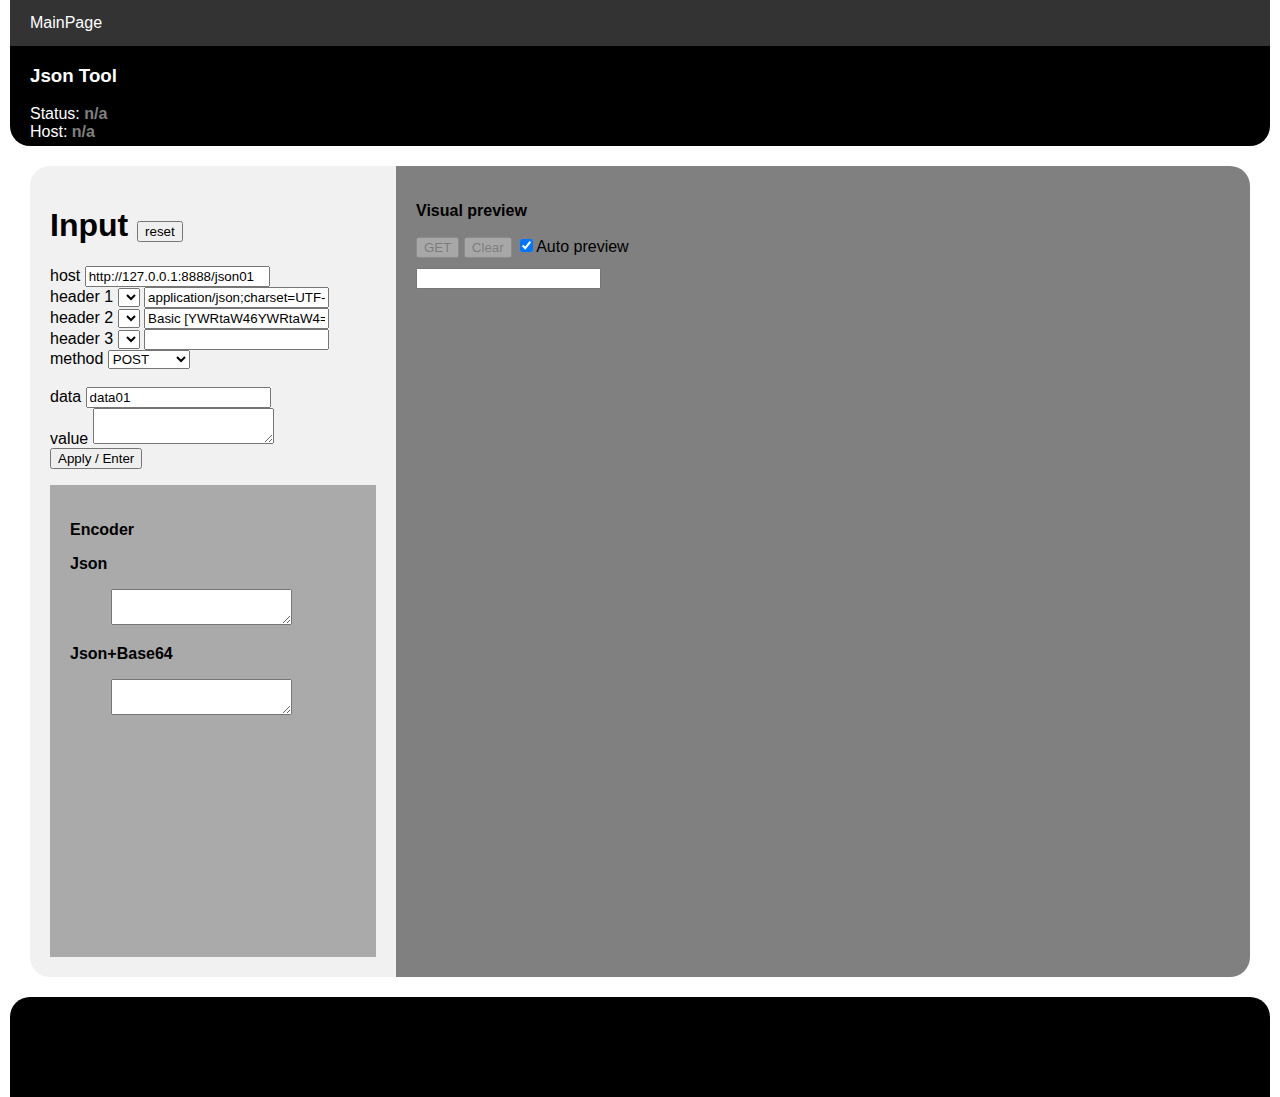
==== templates/jsonpagestatic.html @ 3c24aef2 "renamed button" ====
<!DOCTYPE html>
<html lang='en'>
<head>
<title>json tool</title>
<meta charset='UTF-8'>
<meta name='viewport' content='width=device-width, initial-scale=1'>
<link rel= 'stylesheet' type= 'text/css' href= '/static/styles/style02.css'/>
</head>
<body>
  <div class='navbar'>
    <a href='/'>MainPage</a>
  </div>
<div class='canvasbox'>
  <h3 class='canvastxt'>Json Tool</h3>
  <p class='canvastxt' id='ShowMyHost'>Loading...</p>
</div>
<div class='row'>
  <div class='side'>
    <div class='a'>
    <section class='content'>
      <h1 class='content__heading'>Input
        <button class='resetbutton' onclick='reset()'>reset</button>
      </h1>
      <form class='content__form contact-form'>
        <label for="urlEntry">host</label>
        <input id="urlEntry" class='inputstyle' type="text" value=''>
        <br>
        <label for="HeaderEntry01">header 1</label>
        <select id="HeaderEntry01" value='Authorization'>
        </select>
        <input id="authEntry01" class='jsonvalue' type="text" value='application/json;charset=UTF-8'>
        <label for="HeaderEntry02">header 2</label>
        <select id="HeaderEntry02" value='Authorization'>
        </select>
        <input id="authEntry02" class='jsonvalue' type="text" value='Basic [YWRtaW46YWRtaW4=]'>
        <label for="HeaderEntry03">header 3</label>
        <select id="HeaderEntry03" value='Authorization'>
        </select>
        <input id="authEntry03" class='jsonvalue' type="text" value=''>
        <br>
        <label for="methodEntry">method</label>
        <select id="methodEntry" value=''>
          <option value="DELETE">DELETE</option>
          <option value="GET">GET</option>
          <option value="PATCH">PATCH</option>
          <option value="POST">POST</option>
          <option value="PUT">PUT</option>
          <option value="HEAD">HEAD</option>
          <option value="OPTIONS">OPTIONS</option>
        </select>
        <br>
        <br>
        data
        <input id="dataId01" class='jsonvalue' type="text" value='data01'>
          <div class='inputbox'>
            value
            <textarea id="valueId01" class='inputbox01' type='text' ></textarea>
            <br>
          </div>
        <button class='contact-form__button' type='submit'>Apply / Enter</button>
      </p>
      </form>
    </section>
  </div>
  <div class='boxx'>
    <p><b>Encoder</b></p>
    <p><b>Json</b></p>
    <div class='results'>
      <textarea id="showJson01" class='result01' type='text' ></textarea>
    </div>
    <p><b>Json+Base64</b></p>
    <div class='results'>
      <textarea id="showJsonbase01" class='result01' type='text' ></textarea>
    </div>
  </div>
</div>
<div class='main'>
  <div id='buttonGroup' class='cbuttonGroup'>
    <p><b>Visual preview</b></p>
    <div class='Controls'>
      <button id='DisableB01' onclick='BShow01()'>GET</button>
      <button id='DisableB02' onclick='BClear01()'>Clear</button>
      <input type='checkbox' id='myCheck' onclick='EntertoPreview01()' checked='checked'>Auto preview
    </div>
  </div>
  <input id="IncomingJson" class='inputstyle' type="text" value=''>
  <p></p>
  <div class='results2'>
    <div id='jsondata'>
    </div>
  </div>
</div>
</div>
<div class='footer'>
</div>
<script src='/static/js/script02.js'/>
</script>
</body>
</html>
---- static/styles/style02.css ----
* {
  box-sizing: border-box;
}
 body {
   font-family: Arial, Helvetica, sans-serif;
   margin: 0px 10px 0px 10px;
   padding: 0;
 }
.canvasbox {
  width:100%;
  height:100px;
  padding: 0;
  margin: 0;
  border-radius: 0px 0px 20px 20px;
  overflow: hidden;
  background-color: black;
}
.canvastxt {
  color:white;
  padding-left: 20px;
}
.a {
  height: auto;
}
.header {
  padding: 80px;
  text-align: center;
  position:relative;
  color: black;
}
.header h1 {
  font-size: 40px;
}
.navbar {
  overflow: hidden;
  background-color: #333;
  position: sticky;
  position: -webkit-sticky;
  top: 0;
  z-index: 99;
}
.navbar a {
  float: left;
  display: block;
  color: white;
  text-align: center;
  padding: 14px 20px;
  text-decoration: none;
}
.navbar a.right {
  float: right;
}
.navbar a:hover {
  background-color: #ddd;
  color: black;
}
.navbar a.active {
  background-color: #666;
  color: white;
}
.row {
  padding: 20px;
  display: -ms-flexbox; /* IE10 */
  display: flex;
  -ms-flex-wrap: wrap; /* IE10 */
  flex-wrap: wrap;
}
.side {
  -ms-flex: 30%; /* IE10 */
  flex: 30%;
  max-width: 30%;
  background-color: #f1f1f1;
  padding: 20px;
  border-radius: 20px 0px 0px 20px;
}
.main {
  -ms-flex: 70%; /* IE10 */
  flex: 70%;
  background-color: gray;
  padding: 20px;
  border-radius: 0px 20px 20px 0px;
  overflow-x: scroll;
}
.cbuttonGroup {
  margin-bottom: 10px;
}
.boxx {
  background-color: #aaa;
  width: 100%;
  height:472px;
  padding: 20px 20px 0px 20px;
}
.footer {
  width:100%;
  height:100px;
  padding: 0;
 	margin: 0;
  border-radius: 20px 20px 0px 0px;
  overflow: hidden;
  background-color: black;
}
.results {
  margin: auto;
  max-width: 205px;
  overflow-x: scroll;
}
@media screen and (max-width: 700px) {
  .row {
    flex-direction: column;
  }
}
@media screen and (max-width: 400px) {
  .navbar a {
    float: none;
    width: 100%;
  }
}
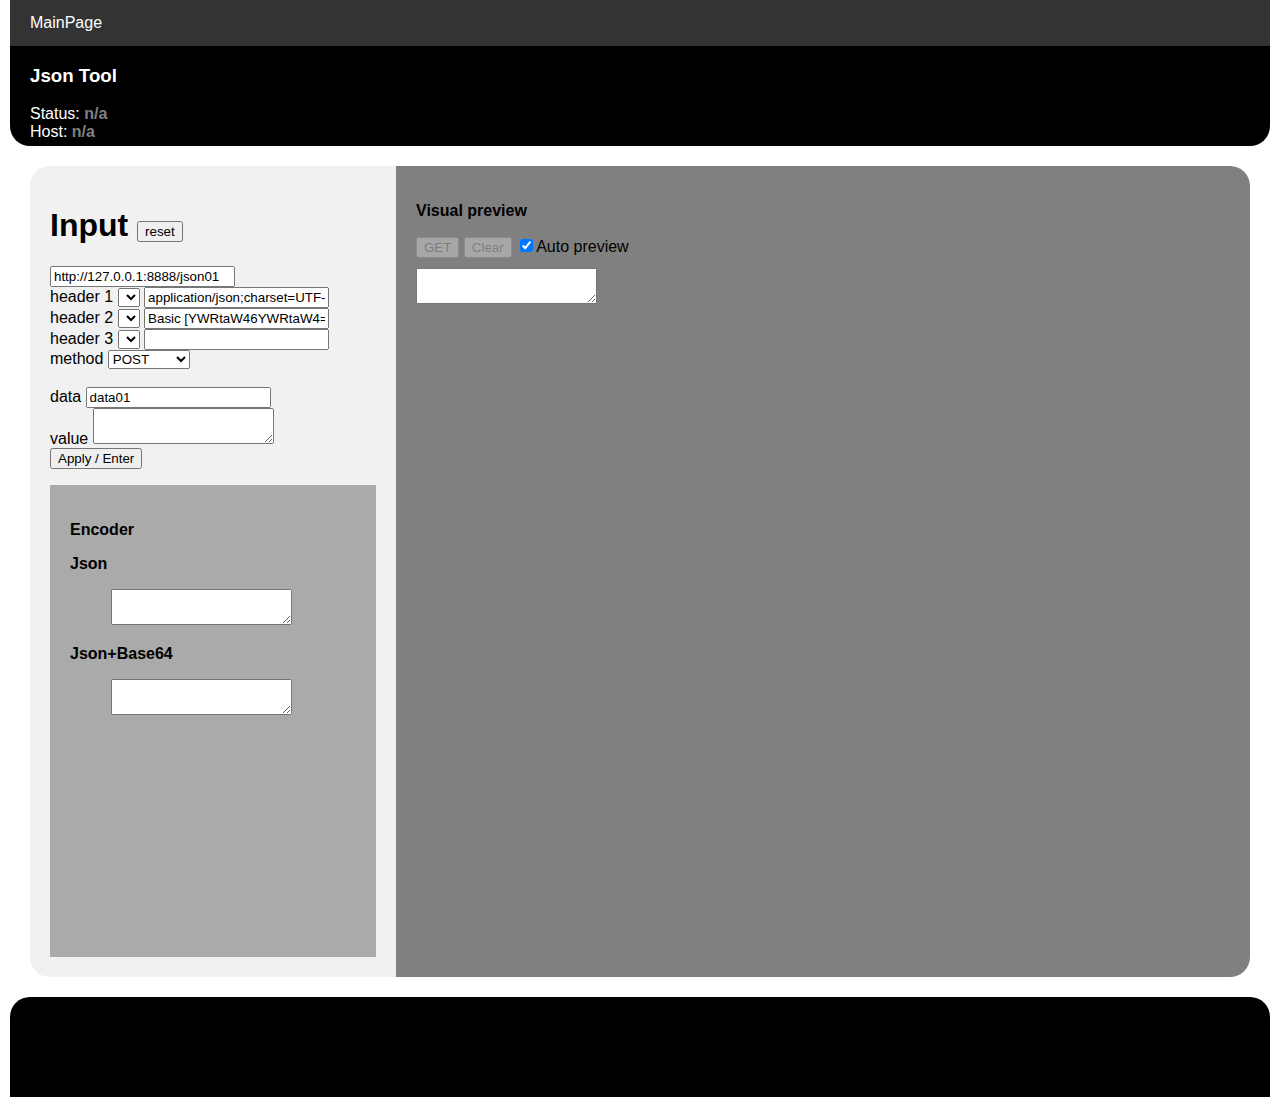
==== commit f697bbef: "typo" ====
--- a/templates/jsonpagestatic.html
+++ b/templates/jsonpagestatic.html
@@ -19,10 +19,11 @@
     <div class='a'>
     <section class='content'>
       <h1 class='content__heading'>Input
+
         <button class='resetbutton' onclick='reset()'>reset</button>
+
       </h1>
       <form class='content__form contact-form'>
-        <label for="urlEntry">host</label>
         <input id="urlEntry" class='inputstyle' type="text" value=''>
         <br>
         <label for="HeaderEntry01">header 1</label>
@@ -83,7 +84,7 @@
       <input type='checkbox' id='myCheck' onclick='EntertoPreview01()' checked='checked'>Auto preview
     </div>
   </div>
-  <input id="IncomingJson" class='inputstyle' type="text" value=''>
+  <textarea id="IncomingJson" class='result01' type='text' ></textarea>
   <p></p>
   <div class='results2'>
     <div id='jsondata'>
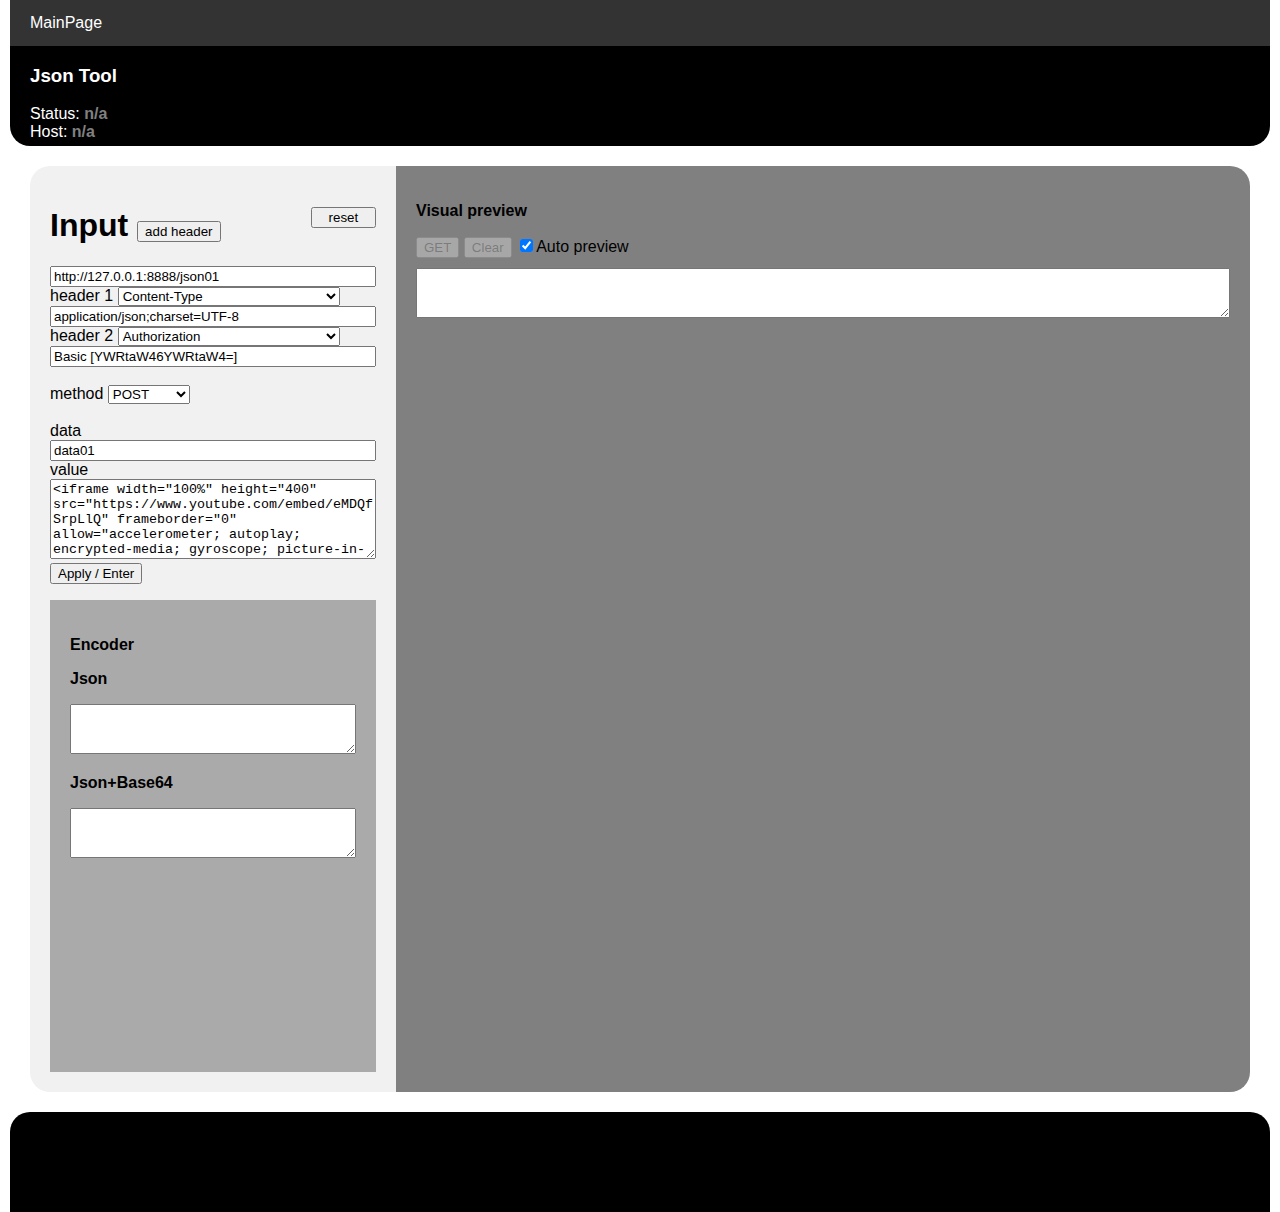
==== commit 20cddc0b: "resolves issues" ====
--- a/templates/jsonpagestatic.html
+++ b/templates/jsonpagestatic.html
@@ -20,12 +20,14 @@
     <section class='content'>
       <h1 class='content__heading'>Input
 
+        <button id='button' onclick="loadheaders01()">add header</button>
         <button class='resetbutton' onclick='reset()'>reset</button>
 
       </h1>
       <form class='content__form contact-form'>
         <input id="urlEntry" class='inputstyle' type="text" value=''>
         <br>
+
         <label for="HeaderEntry01">header 1</label>
         <select id="HeaderEntry01" value='Authorization'>
         </select>
@@ -34,10 +36,10 @@
         <select id="HeaderEntry02" value='Authorization'>
         </select>
         <input id="authEntry02" class='jsonvalue' type="text" value='Basic [YWRtaW46YWRtaW4=]'>
-        <label for="HeaderEntry03">header 3</label>
-        <select id="HeaderEntry03" value='Authorization'>
-        </select>
-        <input id="authEntry03" class='jsonvalue' type="text" value=''>
+
+        <div id="headerlist01">
+        </div>
+
         <br>
         <label for="methodEntry">method</label>
         <select id="methodEntry" value=''>
@@ -58,7 +60,7 @@
             <textarea id="valueId01" class='inputbox01' type='text' ></textarea>
             <br>
           </div>
-        <button class='contact-form__button' type='submit'>Apply / Enter</button>
+        <button id='apply' class='contact-form__button' type='submit'>Apply / Enter</button>
       </p>
       </form>
     </section>
--- a/static/styles/style02.css
+++ b/static/styles/style02.css
@@ -21,12 +21,6 @@
 }
 .a {
   height: auto;
-}
-.header {
-  padding: 80px;
-  text-align: center;
-  position:relative;
-  color: black;
 }
 .header h1 {
   font-size: 40px;
@@ -79,7 +73,7 @@
   background-color: gray;
   padding: 20px;
   border-radius: 0px 20px 20px 0px;
-  overflow-x: scroll;
+  overflow: hidden;
 }
 .cbuttonGroup {
   margin-bottom: 10px;
@@ -99,11 +93,52 @@
   overflow: hidden;
   background-color: black;
 }
-.results {
+
+.inputstyle {
+  width:100%;
+}
+.resetbutton {
+  width:20%;
+  float: right;
+
+}
+.label {
+  text-align: left;
+}
+
+.jsonvalue {
+  width:100%;
+  max-width:100%;
+}
+.inputbox01 {
+  width:100%;
+  max-width:100%;
+  min-width:100%;
+  min-height: 80px;
+}
+.result01 {
+  width:100%;
+  max-width:100%;
+  min-width:100%;
+  min-height: 50px;
+}
+.incomingjson {
+  width:100%;
+  max-width:100%;
+  min-width:100%;
+  min-height: 20px;
+}
+.results2 {
   margin: auto;
-  max-width: 205px;
+  width:100%;
   overflow-x: scroll;
 }
+.boxed {
+  border: 1px solid black ;
+  margin-bottom: 10px;
+
+}
+
 @media screen and (max-width: 700px) {
   .row {
     flex-direction: column;
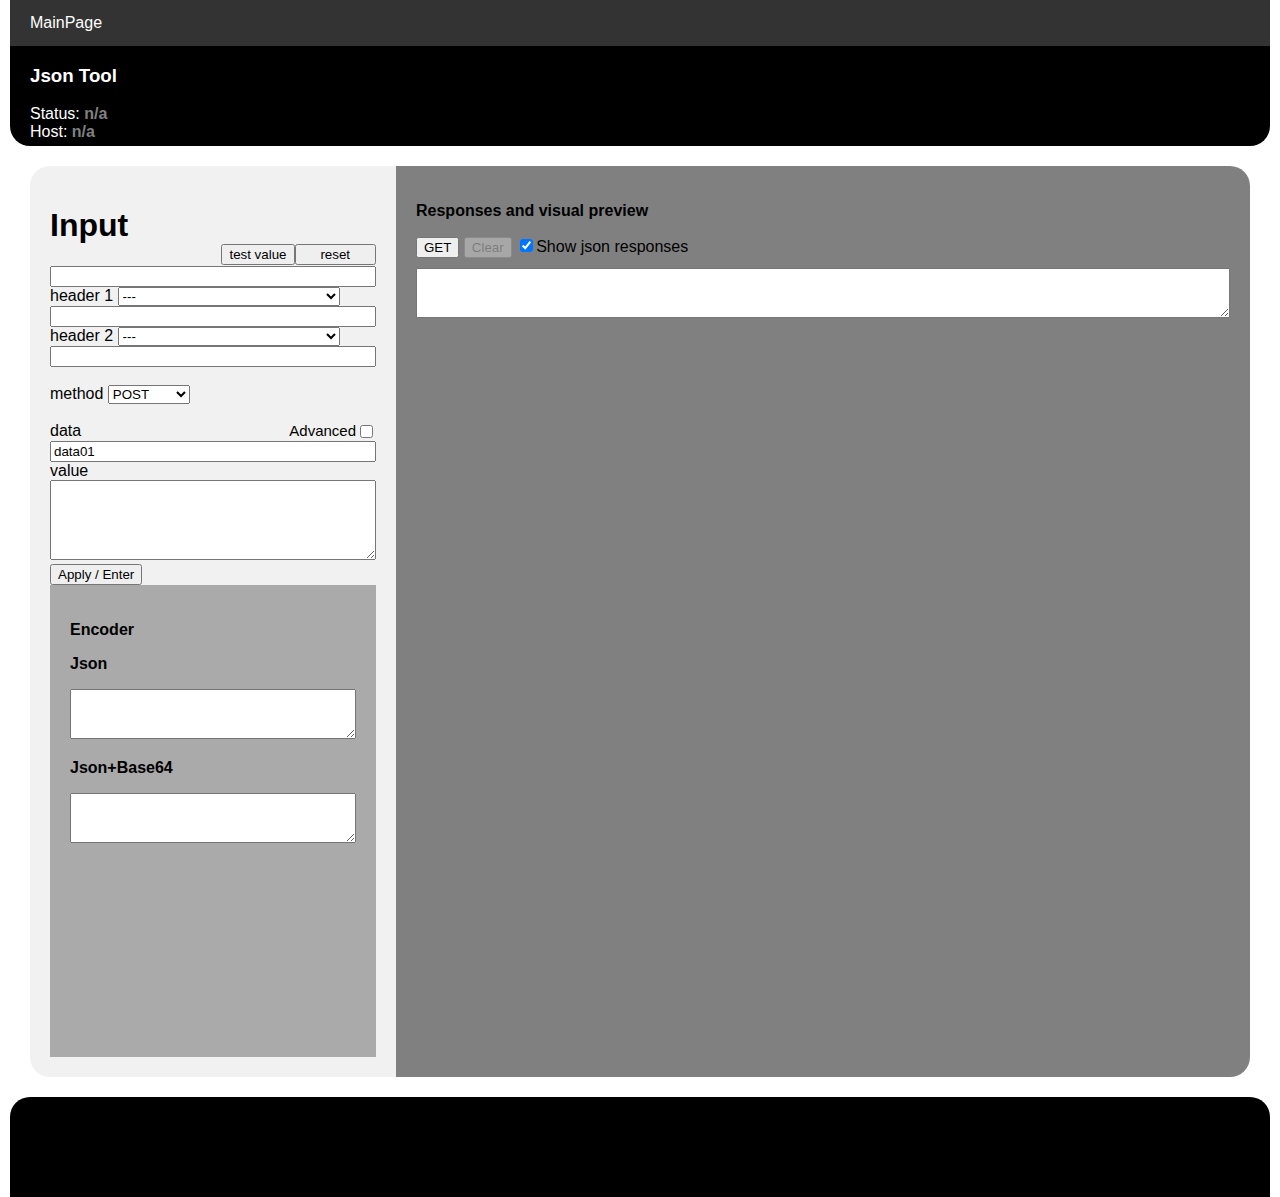
==== commit f9ac1541: "reset button" ====
--- a/templates/jsonpagestatic.html
+++ b/templates/jsonpagestatic.html
@@ -19,27 +19,18 @@
     <div class='a'>
     <section class='content'>
       <h1 class='content__heading'>Input
-
-        <button id='button' onclick="loadheaders01()">add header</button>
-        <button class='resetbutton' onclick='reset()'>reset</button>
-
+        <div id="advrend02">
+          <button id='resetbtn01' class='resetbutton' onclick='reset()'>reset</button>
+        </div>
+        <div id='sampledata'>
+          <button id="button" class="examplev" onclick="testdata01()">test value</button>
+        </div>
       </h1>
       <form class='content__form contact-form'>
         <input id="urlEntry" class='inputstyle' type="text" value=''>
         <br>
-
-        <label for="HeaderEntry01">header 1</label>
-        <select id="HeaderEntry01" value='Authorization'>
-        </select>
-        <input id="authEntry01" class='jsonvalue' type="text" value='application/json;charset=UTF-8'>
-        <label for="HeaderEntry02">header 2</label>
-        <select id="HeaderEntry02" value='Authorization'>
-        </select>
-        <input id="authEntry02" class='jsonvalue' type="text" value='Basic [YWRtaW46YWRtaW4=]'>
-
         <div id="headerlist01">
         </div>
-
         <br>
         <label for="methodEntry">method</label>
         <select id="methodEntry" value=''>
@@ -53,15 +44,19 @@
         </select>
         <br>
         <br>
-        data
-        <input id="dataId01" class='jsonvalue' type="text" value='data01'>
-          <div class='inputbox'>
-            value
-            <textarea id="valueId01" class='inputbox01' type='text' ></textarea>
-            <br>
-          </div>
+        <input type='checkbox' id='chbox02' class='chbstylebtn01' onclick='jsonbst01()'>
+        <span class="chbstyletxt01" for="chbox02">Advanced</span>
+        <div id="jsonbstyle01">
+          data
+          <input id="dataId01" class='jsonvalue' type="text" value='data01'>
+            <div class='inputbox'>
+              value
+              <textarea id="valueId01" class='inputbox01' type='text' ></textarea>
+              <br>
+            </div>
+        </div>
         <button id='apply' class='contact-form__button' type='submit'>Apply / Enter</button>
-      </p>
+
       </form>
     </section>
   </div>
@@ -79,11 +74,13 @@
 </div>
 <div class='main'>
   <div id='buttonGroup' class='cbuttonGroup'>
-    <p><b>Visual preview</b></p>
+    <p><b>Responses and visual preview</b></p>
     <div class='Controls'>
       <button id='DisableB01' onclick='BShow01()'>GET</button>
       <button id='DisableB02' onclick='BClear01()'>Clear</button>
-      <input type='checkbox' id='myCheck' onclick='EntertoPreview01()' checked='checked'>Auto preview
+      <input type='checkbox' id='myCheck' onclick='EntertoPreview01()'>Show json responses
+    </div>
+    <div id="advrend01">
     </div>
   </div>
   <textarea id="IncomingJson" class='result01' type='text' ></textarea>
--- a/static/styles/style02.css
+++ b/static/styles/style02.css
@@ -93,14 +93,20 @@
   overflow: hidden;
   background-color: black;
 }
-
+.chbstylebtn01 {
+  float: right;
+}
+.chbstyletxt01 {
+font-size: 15px;
+font-weight: normal;
+float: right;
+}
 .inputstyle {
   width:100%;
 }
 .resetbutton {
-  width:20%;
+  width:25%;
   float: right;
-
 }
 .label {
   text-align: left;
@@ -115,6 +121,15 @@
   max-width:100%;
   min-width:100%;
   min-height: 80px;
+}
+.inputboxx01 {
+  width:100%;
+  max-width:100%;
+  min-width:100%;
+  min-height: 130px;
+}
+.examplev {
+  float: right;
 }
 .result01 {
   width:100%;
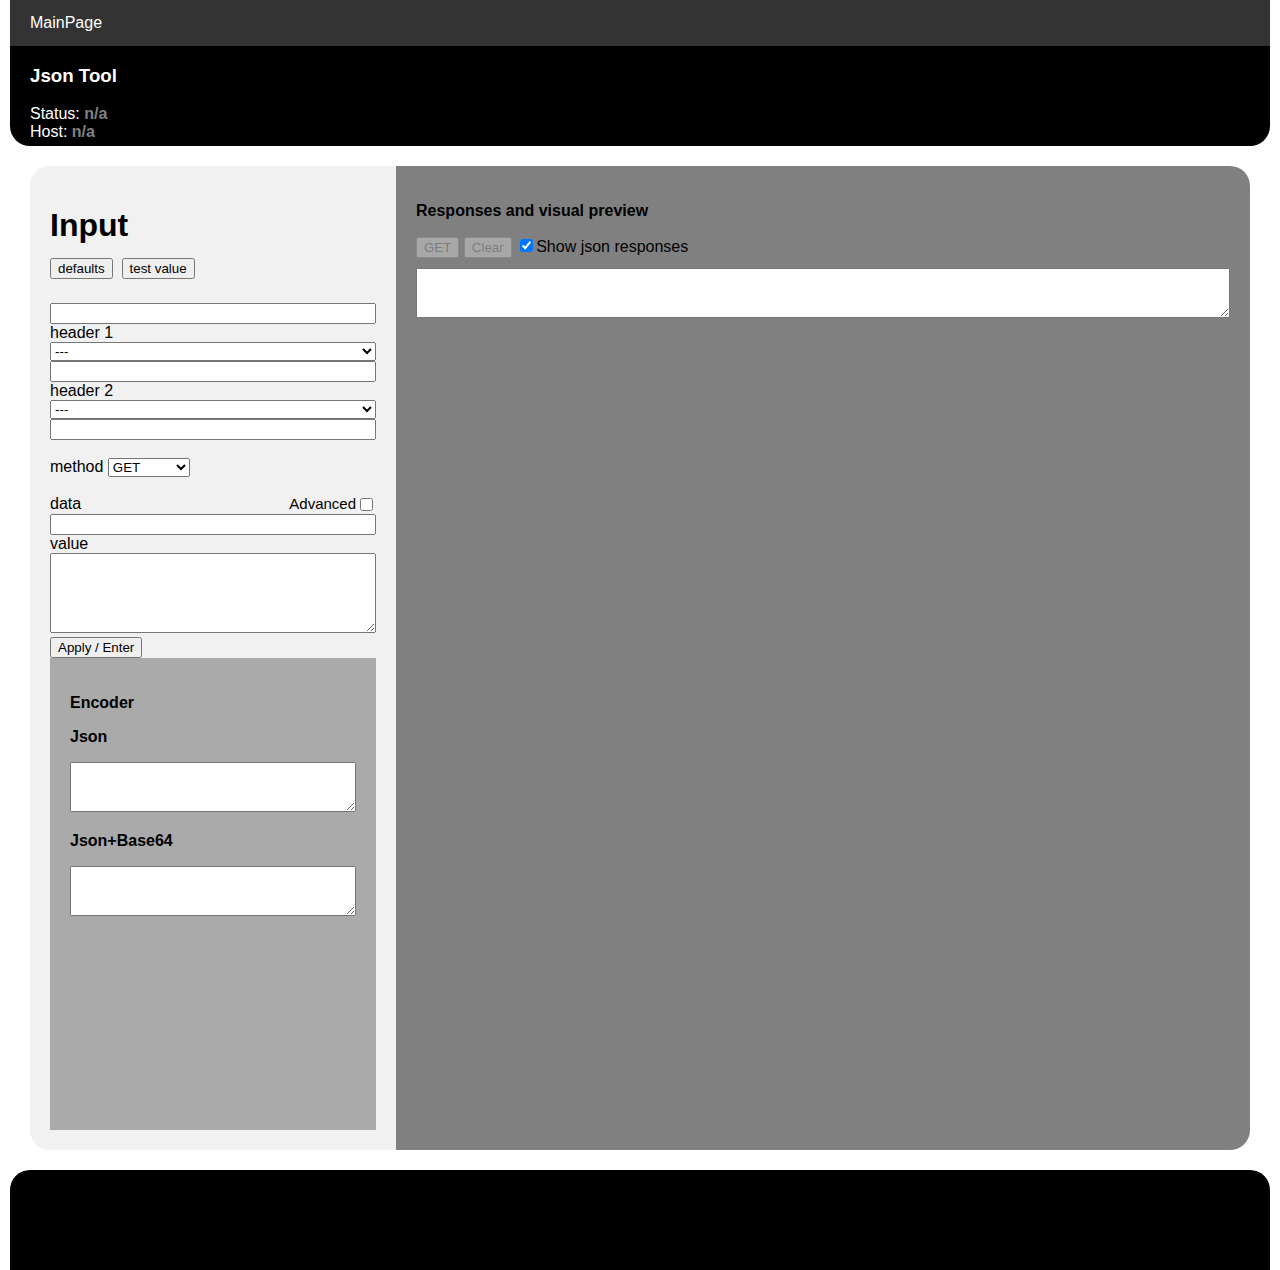
==== commit f5c431b1: "renamed buttons" ====
--- a/templates/jsonpagestatic.html
+++ b/templates/jsonpagestatic.html
@@ -20,10 +20,8 @@
     <section class='content'>
       <h1 class='content__heading'>Input
         <div id="advrend02">
-          <button id='resetbtn01' class='resetbutton' onclick='reset()'>reset</button>
-        </div>
-        <div id='sampledata'>
-          <button id="button" class="examplev" onclick="testdata01()">test value</button>
+          <button id='resetbtn01' class='testvb' onclick='reset()'>defaults</button>
+          <button id="button" class="testvb" onclick="testv()">test value</button>
         </div>
       </h1>
       <form class='content__form contact-form'>
@@ -56,7 +54,6 @@
             </div>
         </div>
         <button id='apply' class='contact-form__button' type='submit'>Apply / Enter</button>
-
       </form>
     </section>
   </div>
@@ -78,10 +75,14 @@
     <div class='Controls'>
       <button id='DisableB01' onclick='BShow01()'>GET</button>
       <button id='DisableB02' onclick='BClear01()'>Clear</button>
-      <input type='checkbox' id='myCheck' onclick='EntertoPreview01()'>Show json responses
+      <input type='checkbox' id='showjsonchk'>Show json responses
     </div>
+
+
     <div id="advrend01">
     </div>
+
+
   </div>
   <textarea id="IncomingJson" class='result01' type='text' ></textarea>
   <p></p>
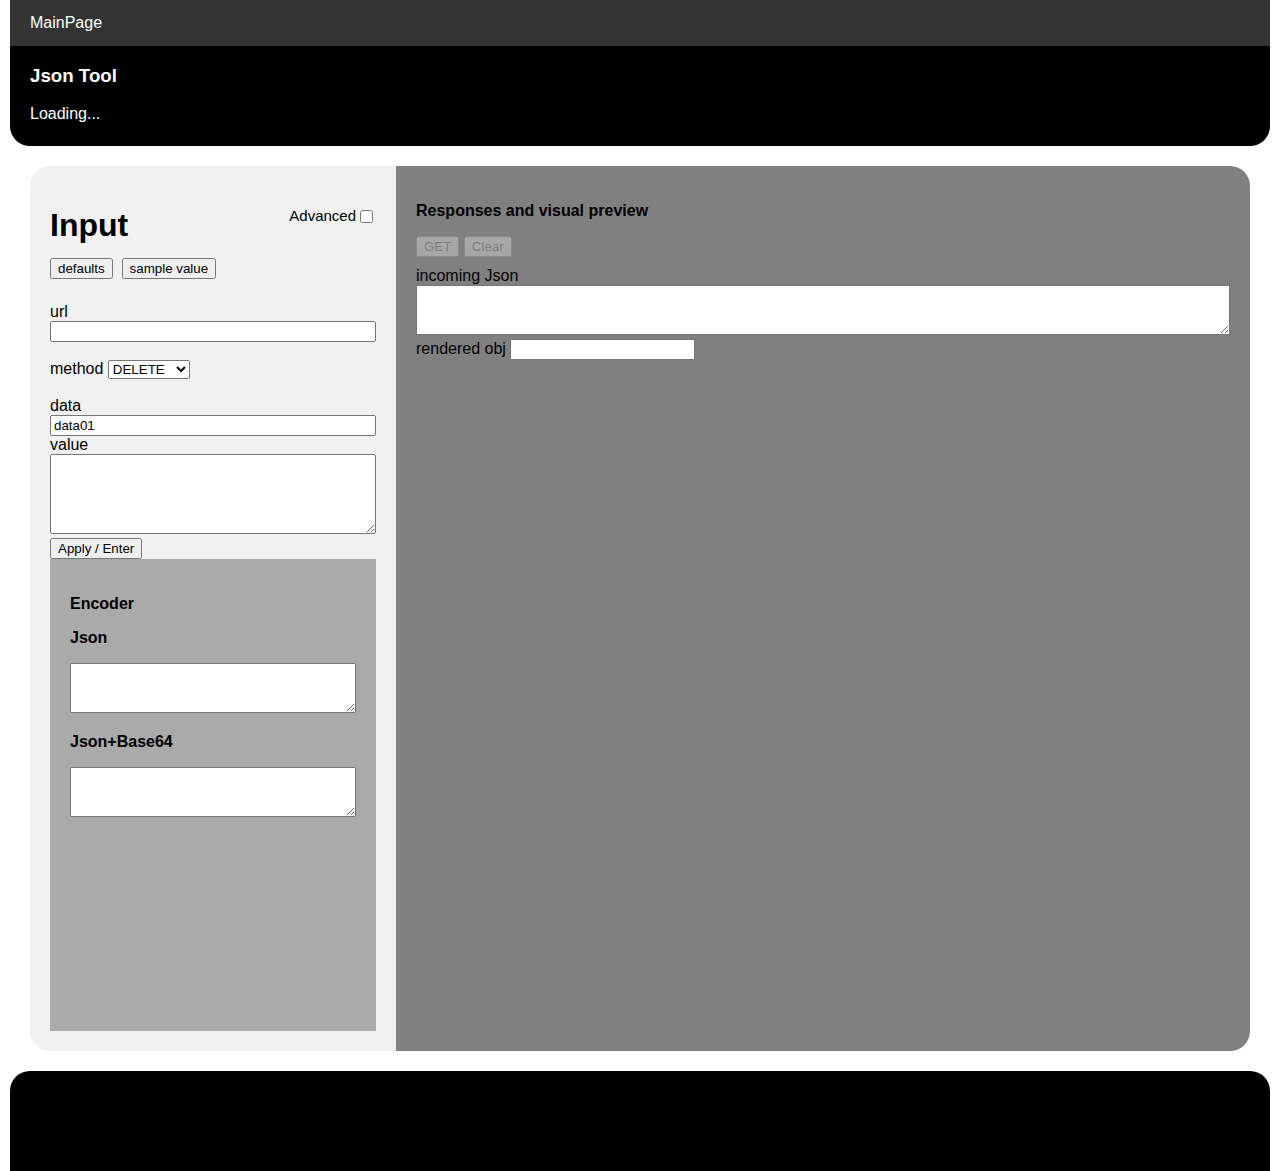
==== commit ff2d9f8f: "icon" ====
--- a/templates/jsonpagestatic.html
+++ b/templates/jsonpagestatic.html
@@ -4,6 +4,7 @@
 <title>json tool</title>
 <meta charset='UTF-8'>
 <meta name='viewport' content='width=device-width, initial-scale=1'>
+<link rel="shortcut icon" href="{{ url_for('static', filename='favicon.ico') }}">
 <link rel= 'stylesheet' type= 'text/css' href= '/static/styles/style02.css'/>
 </head>
 <body>
@@ -19,12 +20,15 @@
     <div class='a'>
     <section class='content'>
       <h1 class='content__heading'>Input
+        <input type='checkbox' id='chbox02' class='chbstylebtn01' onclick='jsonbst01()'>
+        <span class="chbstyletxt01" for="chbox02">Advanced</span>
         <div id="advrend02">
           <button id='resetbtn01' class='testvb' onclick='reset()'>defaults</button>
-          <button id="button" class="testvb" onclick="testv()">test value</button>
+          <button id="button" class="testvb" onclick="testv()">sample value</button>
         </div>
       </h1>
       <form class='content__form contact-form'>
+        url
         <input id="urlEntry" class='inputstyle' type="text" value=''>
         <br>
         <div id="headerlist01">
@@ -42,13 +46,11 @@
         </select>
         <br>
         <br>
-        <input type='checkbox' id='chbox02' class='chbstylebtn01' onclick='jsonbst01()'>
-        <span class="chbstyletxt01" for="chbox02">Advanced</span>
         <div id="jsonbstyle01">
-          data
+          <label for="dataId01">data</label>
           <input id="dataId01" class='jsonvalue' type="text" value='data01'>
             <div class='inputbox'>
-              value
+              <label for="valueId01">value</label>
               <textarea id="valueId01" class='inputbox01' type='text' ></textarea>
               <br>
             </div>
@@ -75,16 +77,14 @@
     <div class='Controls'>
       <button id='DisableB01' onclick='BShow01()'>GET</button>
       <button id='DisableB02' onclick='BClear01()'>Clear</button>
-      <input type='checkbox' id='showjsonchk'>Show json responses
     </div>
-
-
     <div id="advrend01">
     </div>
-
-
   </div>
-  <textarea id="IncomingJson" class='result01' type='text' ></textarea>
+  <label for="IncomingJson">incoming Json</label>
+  <textarea id="IncomingJson" class='result01' type='text'></textarea>
+  <label for="cjsonformat">rendered obj</label>
+  <input type='text' class='inputstyle02' id="cjsonformat" ></input>
   <p></p>
   <div class='results2'>
     <div id='jsondata'>
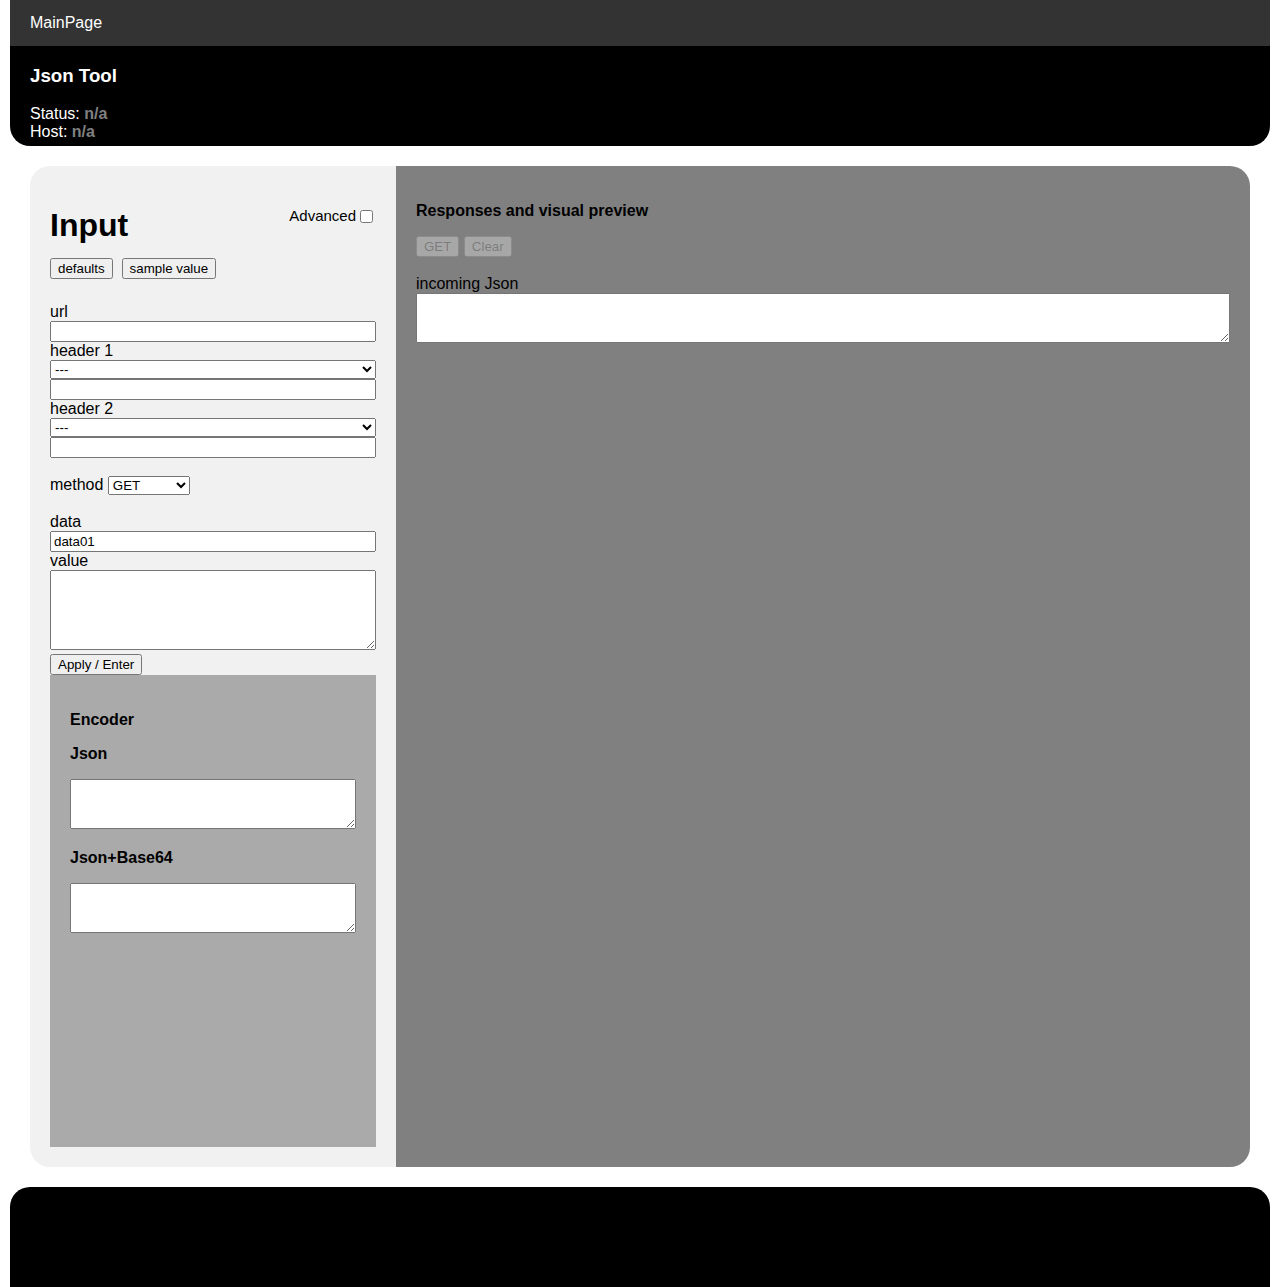
==== commit 78e92f3a: "obj box to adv" ====
--- a/templates/jsonpagestatic.html
+++ b/templates/jsonpagestatic.html
@@ -28,7 +28,7 @@
         </div>
       </h1>
       <form class='content__form contact-form'>
-        url
+        <label for="urlEntry">url</label>
         <input id="urlEntry" class='inputstyle' type="text" value=''>
         <br>
         <div id="headerlist01">
@@ -63,11 +63,11 @@
     <p><b>Encoder</b></p>
     <p><b>Json</b></p>
     <div class='results'>
-      <textarea id="showJson01" class='result01' type='text' ></textarea>
+      <textarea id="showJson01" class='result01' type='text' readonly></textarea>
     </div>
     <p><b>Json+Base64</b></p>
     <div class='results'>
-      <textarea id="showJsonbase01" class='result01' type='text' ></textarea>
+      <textarea id="showJsonbase01" class='result01' type='text' readonly></textarea>
     </div>
   </div>
 </div>
@@ -79,12 +79,11 @@
       <button id='DisableB02' onclick='BClear01()'>Clear</button>
     </div>
     <div id="advrend01">
+      <br>
+      <label for="IncomingJson">incoming Json</label>
+      <textarea id="IncomingJson" class='result01' type='text' readonly></textarea>
     </div>
   </div>
-  <label for="IncomingJson">incoming Json</label>
-  <textarea id="IncomingJson" class='result01' type='text'></textarea>
-  <label for="cjsonformat">rendered obj</label>
-  <input type='text' class='inputstyle02' id="cjsonformat" ></input>
   <p></p>
   <div class='results2'>
     <div id='jsondata'>
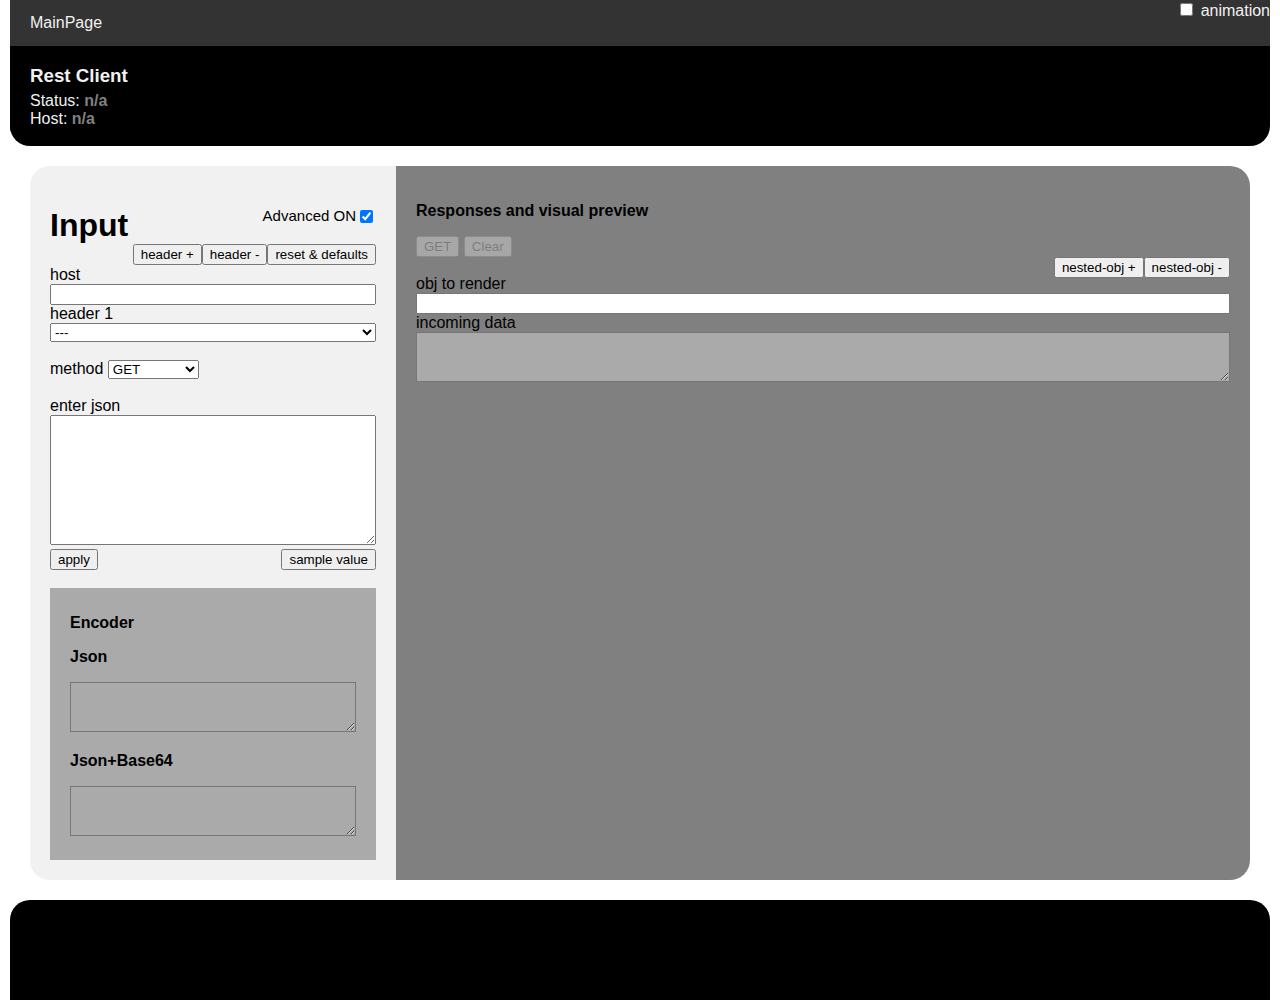
==== commit def796fd: "flask version" ====
--- a/templates/jsonpagestatic.html
+++ b/templates/jsonpagestatic.html
@@ -1,41 +1,49 @@
 <!DOCTYPE html>
-<html lang='en'>
+<html lang="en">
 <head>
-<title>json tool</title>
-<meta charset='UTF-8'>
-<meta name='viewport' content='width=device-width, initial-scale=1'>
-<link rel="shortcut icon" href="{{ url_for('static', filename='favicon.ico') }}">
-<link rel= 'stylesheet' type= 'text/css' href= '/static/styles/style02.css'/>
+<title>Rest Client</title>
+<meta charset="UTF-8">
+<meta name="viewport" content="width=device-width, initial-scale=1">
+<link rel="icon" href="/static/favicon.ico">
+<link rel= "stylesheet" type= "text/css" href= "/static/styles/style02.css"/>
 </head>
 <body>
-  <div class='navbar'>
-    <a href='/'>MainPage</a>
+  <div id="navbar01" class="navbar">
+    <a href="/">MainPage</a>
+    <form class="navright">
+      <input type="checkbox" id="chbox03" onclick="startchkrunanimation()" value="">
+      <label for="chbox03" class="navrightchboxtxt">animation</label><br>
+    </form>
   </div>
-<div class='canvasbox'>
-  <h3 class='canvastxt'>Json Tool</h3>
-  <p class='canvastxt' id='ShowMyHost'>Loading...</p>
+<div class="canvasbox">
+  <h3 class="canvastxt01">Rest Client</h3>
+  <p class="canvastxt02" id="ShowMyHost">Loading...</p>
+  <canvas id="canvas01" width="100%" height="100" style="border:1px solid #000000;"></canvas>
 </div>
-<div class='row'>
-  <div class='side'>
-    <div class='a'>
-    <section class='content'>
-      <h1 class='content__heading'>Input
-        <input type='checkbox' id='chbox02' class='chbstylebtn01' onclick='jsonbst01()'>
-        <span class="chbstyletxt01" for="chbox02">Advanced</span>
+<div class="row">
+  <div class="side">
+    <div class="a">
+    <section class="content">
+      <input type="checkbox" id="chbox02" class="chbstylebtn01" onclick="jsonbst01()">
+      <div id="advbtn01">
+        <span class="chbstyletxt01" for="chbox02">Advanced ON</span>
+      </div>
+      <h1 class="content__heading">Input
         <div id="advrend02">
-          <button id='resetbtn01' class='testvb' onclick='reset()'>defaults</button>
-          <button id="button" class="testvb" onclick="testv()">sample value</button>
+          <button id="def02" class="testvb" onclick="reset()">reset & defaults</button>
+          <button id="rmhdrsbtn01" class="resetbutton" onclick="removeheaders01()">header -</button>
+          <button id="ldhdrsbtn01" class="resetbutton" onclick="loadheaders01()">header +</button>
         </div>
       </h1>
-      <form class='content__form contact-form'>
-        <label for="urlEntry">url</label>
-        <input id="urlEntry" class='inputstyle' type="text" value=''>
+        <div id="actualdata01">
+        <label for="urlEntry">host</label>
+        <input id="urlEntry" class="inputstyle" type="text">
         <br>
         <div id="headerlist01">
         </div>
         <br>
         <label for="methodEntry">method</label>
-        <select id="methodEntry" value=''>
+        <select id="methodEntry" value="">
           <option value="DELETE">DELETE</option>
           <option value="GET">GET</option>
           <option value="PATCH">PATCH</option>
@@ -43,57 +51,76 @@
           <option value="PUT">PUT</option>
           <option value="HEAD">HEAD</option>
           <option value="OPTIONS">OPTIONS</option>
+          <option value="COPY">COPY</option>
+          <option value="HEAD">HEAD</option>
+          <option value="LINK">LINK</option>
+          <option value="UNLINK">UNLINK</option>
+          <option value="PURGE">PURGE</option>
+          <option value="LOCK">LOCK</option>
+          <option value="UNLOCK">UNLOCK</option>
+          <option value="PROPFIND">PROPFIND</option>
+          <option value="VIEW">VIEW</option>
         </select>
         <br>
         <br>
-        <div id="jsonbstyle01">
-          <label for="dataId01">data</label>
-          <input id="dataId01" class='jsonvalue' type="text" value='data01'>
-            <div class='inputbox'>
-              <label for="valueId01">value</label>
-              <textarea id="valueId01" class='inputbox01' type='text' ></textarea>
-              <br>
-            </div>
+        <div id="jsonbstyle01" class="jbs">
         </div>
-        <button id='apply' class='contact-form__button' type='submit'>Apply / Enter</button>
-      </form>
+      </div>
+        <div id="jsonbstyle02" class="jbs">
+          <div class='inputbox'>
+          <label for="valueId02">enter json</label>
+          <textarea id="valueId02" class='inputboxx01' type='text' ></textarea>
+          <br>
+          </div>
+        </div>
+
+        <div id="smplbtn01">
+          <button id='apply01' onclick='bshow01()'>apply</button> <button id="smp01" class="testvb" onclick="testv()">sample value</button>
+        </div>
+      <br>
     </section>
   </div>
-  <div class='boxx'>
+  <div class="boxx">
     <p><b>Encoder</b></p>
     <p><b>Json</b></p>
-    <div class='results'>
-      <textarea id="showJson01" class='result01' type='text' readonly></textarea>
+    <div class="results01">
+      <textarea id="showJson01" class="result01" type="text" readonly></textarea>
     </div>
     <p><b>Json+Base64</b></p>
-    <div class='results'>
-      <textarea id="showJsonbase01" class='result01' type='text' readonly></textarea>
+    <div class="results01">
+      <textarea id="showJsonbase01" class="result01" type="text" readonly></textarea>
     </div>
   </div>
 </div>
-<div class='main'>
-  <div id='buttonGroup' class='cbuttonGroup'>
+<div class="main">
+  <div id="buttonGroup" class="cbuttonGroup">
     <p><b>Responses and visual preview</b></p>
-    <div class='Controls'>
-      <button id='DisableB01' onclick='BShow01()'>GET</button>
-      <button id='DisableB02' onclick='BClear01()'>Clear</button>
+    <div class="Controls">
+      <button id="DisableB01" onclick="bshow02()">GET</button>
+      <button id="DisableB02" onclick="bclear01()">Clear</button>
     </div>
     <div id="advrend01">
+      <button id="rmnstobbtn01" class="resetbutton" onclick="removeobjects01()">nested-obj -</button>
+      <button id="addnstobbtn01" class="resetbutton" onclick="loadobjects01()">nested-obj +</button>
       <br>
-      <label for="IncomingJson">incoming Json</label>
+      <label for="dataId01">obj to render</label>
+      <input id="dataId01" class='jsonvalue' type="text">
+      <div id='addnobj01'>
+      </div>
+      <label for="IncomingJson">incoming data</label>
       <textarea id="IncomingJson" class='result01' type='text' readonly></textarea>
     </div>
   </div>
   <p></p>
-  <div class='results2'>
-    <div id='jsondata'>
+  <div class="results2">
+    <div id="jsondata">
     </div>
   </div>
 </div>
 </div>
-<div class='footer'>
+<div class="footer">
 </div>
-<script src='/static/js/script02.js'/>
-</script>
+<script src="/static/js/script01.js"/></script>
+<script src="/static/js/script02.js"/></script>
 </body>
 </html>
--- a/static/styles/style02.css
+++ b/static/styles/style02.css
@@ -6,18 +6,30 @@
    margin: 0px 10px 0px 10px;
    padding: 0;
  }
-.canvasbox {
+ .navright {
+   float: right;
+ }
+ .navrightchboxtxt {
+   color:#F1F1F1;
+ }
+ .canvasbox {
+  background-color: #000000;
   width:100%;
   height:100px;
-  padding: 0;
-  margin: 0;
   border-radius: 0px 0px 20px 20px;
   overflow: hidden;
-  background-color: black;
-}
-.canvastxt {
-  color:white;
+}
+.canvastxt01 {
+  padding: 0px 0px 0px 20px;
+  color:#F1F1F1;
   padding-left: 20px;
+  position:absolute;
+}
+.canvastxt02 {
+  padding: 30px 0px 0px 20px;
+  color:#F1F1F1;
+  padding-left: 20px;
+  position:absolute;
 }
 .a {
   height: auto;
@@ -36,7 +48,7 @@
 .navbar a {
   float: left;
   display: block;
-  color: white;
+  color: #F1F1F1;
   text-align: center;
   padding: 14px 20px;
   text-decoration: none;
@@ -50,7 +62,7 @@
 }
 .navbar a.active {
   background-color: #666;
-  color: white;
+  color: #F1F1F1;
 }
 .row {
   padding: 20px;
@@ -66,6 +78,7 @@
   background-color: #f1f1f1;
   padding: 20px;
   border-radius: 20px 0px 0px 20px;
+  box-sizing: border-box;
 }
 .main {
   -ms-flex: 70%; /* IE10 */
@@ -81,8 +94,8 @@
 .boxx {
   background-color: #aaa;
   width: 100%;
-  height:472px;
-  padding: 20px 20px 0px 20px;
+  box-sizing: border-box;
+  padding: 10px 20px 20px 20px;
 }
 .footer {
   width:100%;
@@ -104,14 +117,29 @@
 .inputstyle {
   width:100%;
 }
+.inputstyle02 {
+  width:100%;
+  background-color: #AAAAAA;
+}
 .resetbutton {
-  width:25%;
   float: right;
 }
 .label {
   text-align: left;
 }
-
+.testvb {
+  float: right;
+}
+.jsonbtn01 {
+  float: right;
+}
+.forcsshover:hover {
+  background-color: green;
+}
+
+.testvb01 {
+  float: right;
+}
 .jsonvalue {
   width:100%;
   max-width:100%;
@@ -122,20 +150,32 @@
   min-width:100%;
   min-height: 80px;
 }
+.content {
+  box-sizing: border-box;
+}
+.jbs {
+  box-sizing: border-box;
+}
 .inputboxx01 {
   width:100%;
   max-width:100%;
   min-width:100%;
   min-height: 130px;
 }
-.examplev {
-  float: right;
-}
 .result01 {
   width:100%;
   max-width:100%;
   min-width:100%;
   min-height: 50px;
+  box-sizing: border-box;
+  background-color: #AAAAAA;
+}
+.result02 {
+  width:100%;
+  max-width:100%;
+  min-width:100%;
+  min-height: 50px;
+  background-color: #808080;
 }
 .incomingjson {
   width:100%;
@@ -153,6 +193,9 @@
   margin-bottom: 10px;
 
 }
+
+
+
 
 @media screen and (max-width: 700px) {
   .row {
